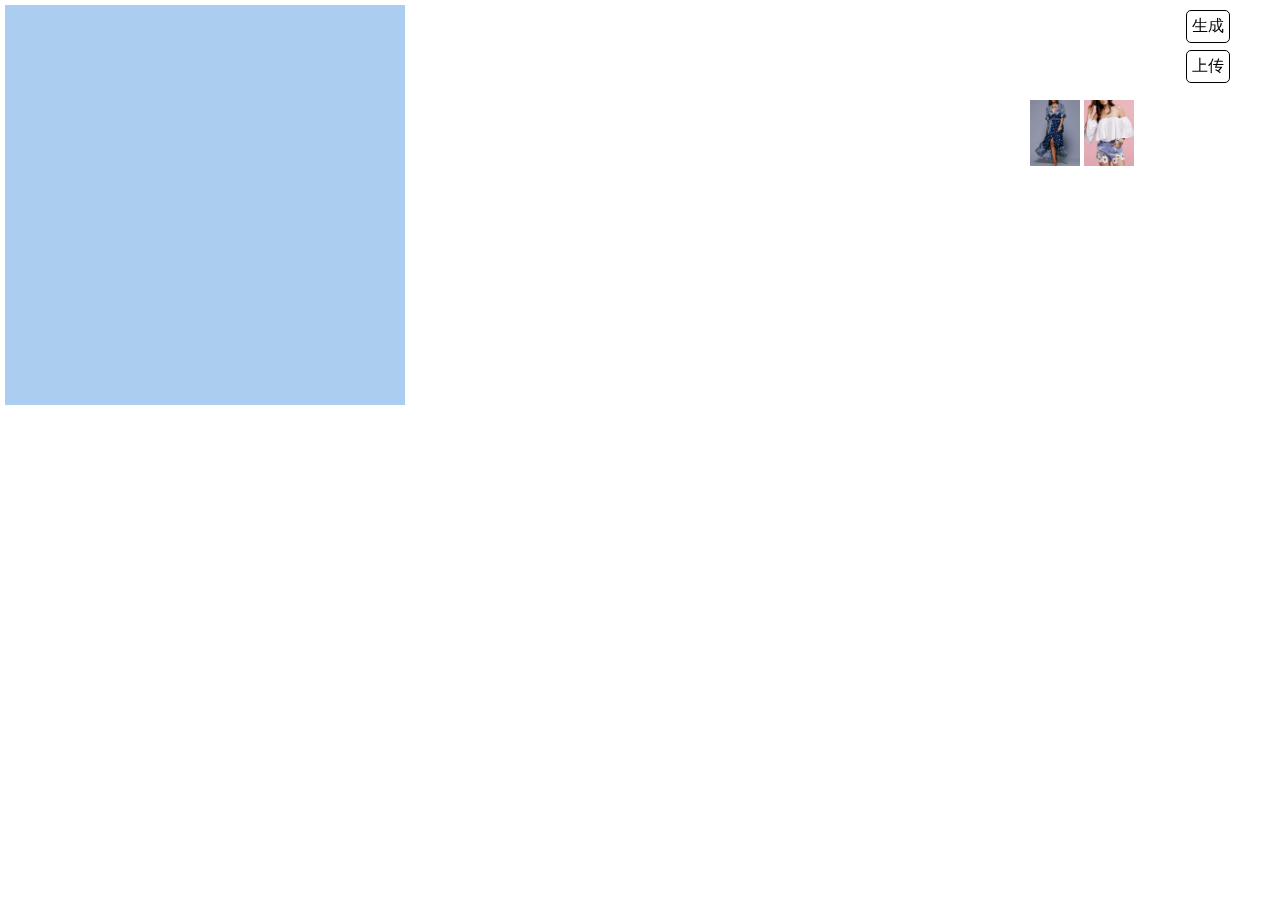
==== index.html @ 32ef7ffd "08-23 web test" ====
<!DOCTYPE html>
<html>
  <head>
    <title></title>
    <meta http-equiv="Content-Type" content="text/html; charset=UTF-8">
    <link rel="stylesheet" href="style.css"/>
  </head>
  <body>
    <div id="ele">


      <!--<div class="drag" data-type="drag">-->
        <!--<div data-type="cRightDown" class="dragDot cRightDown"></div>-->
        <!--<div data-type="cLeftDown" class="dragDot cLeftDown"></div>-->
        <!--<div data-type="cRightUp" class="dragDot cRightUp"></div>-->
        <!--<div data-type="cLeftUp" class="dragDot cLeftUp"></div>-->
        <!--<div data-type="cRight" class="dragDot cRight"></div>-->
        <!--<div data-type="cDown" class="dragDot cDown"></div>-->
        <!--<div data-type="cLeft" class="dragDot cLeft"></div>-->
        <!--<div data-type="cUp" class="dragDot cUp"></div>-->
      <!--</div>-->
    </div>

    <div class="dragWrap">
        <img src="1.jpg" width="50px" title="拖拽我" draggable="true" class="drag-item">
        <img src="2.jpg" width="50px" title="拖拽我" draggable="true" class="drag-item">
    </div>

    <!--生成图片区域-->
    <div id="wrap">
    </div>

    <div class="cacheEle">
        <div data-type="cRightDown" class="dragDot cRightDown"></div>
        <div data-type="cLeftDown" class="dragDot cLeftDown"></div>
        <div data-type="cRightUp" class="dragDot cRightUp"></div>
        <div data-type="cLeftUp" class="dragDot cLeftUp"></div>
        <div data-type="cRight" class="dragDot cRight"></div>
        <div data-type="cDown" class="dragDot cDown"></div>
        <div data-type="cLeft" class="dragDot cLeft"></div>
        <div data-type="cUp" class="dragDot cUp"></div>
    </div>

    <div class="go">生成</div>
    <div class="upload">上传</div>
    <script src="jquery2.0.3.js"></script>
    <script type="text/javascript" src="html2canvas.js"></script>
    <script src="drag.js"></script>
    <script src="makeimg.js "></script>

  </body>
</html>
---- style.css ----
*{padding: 0;margin: 0;}
#ele{width:400px;height: 400px;position:relative;margin-bottom: 50px;overflow: hidden;background: #abcdef;margin: 5px 0 0 5px;}
.active{border: 4px dashed #ffa000;}
.img{position: absolute;}
.img1{left: 20px;top: 30px;width:300px;}
.img2{left: 60px;top: 70px;width:160px;transform: rotate(75deg); }

.go{position: fixed;right: 50px;top: 10px;cursor: pointer;border: 1px solid #000;border-radius: 5px;padding: 5px;}
.upload{position: fixed;right: 50px;top: 50px;cursor: pointer;border: 1px solid #000;border-radius: 5px;padding: 5px;}

.drag{width: 100px;height: 100px;position: absolute;border: 1px dashed #eee;cursor: move;box-sizing: border-box;z-index: 999;background: rgba(221,221,221,.5);text-align: center;}
.drag img{height: 100%;}
.dragDot{width: 6px;height: 6px;background: #fff;border: 1px solid #888;position: absolute;opacity: 0.8;}
.cLeftUp{top: -4px;left: -4px;cursor: nw-resize;}
.cUp{top: -4px;left: 50%;margin-left: -4px;cursor: n-resize;}
.cRightUp{top: -4px;right: -4px;cursor: ne-resize;}
.cRight{right: -4px;top: 50%;margin-top: -4px;cursor: e-resize;}
.cRightDown{bottom: -4px;right: -4px;cursor: se-resize;}
.cDown{bottom: -4px;left: 50%;margin-left: -4px;cursor: s-resize;}
.cLeftDown{bottom: -4px;left: -4px;cursor: sw-resize;}
.cLeft{left: -4px;top: 50%;margin-top: -4px;cursor: w-resize;}
.drag.active{border: none;background: none;}
.drag.active div{display: none;}

#wrap{margin-top: 10px;}

.dragWrap{width: 200px;position: fixed;right: 50px;top: 100px;}
.dragWrap div{cursor: pointer;margin-top: 10px}

.cacheEle{display: none;}
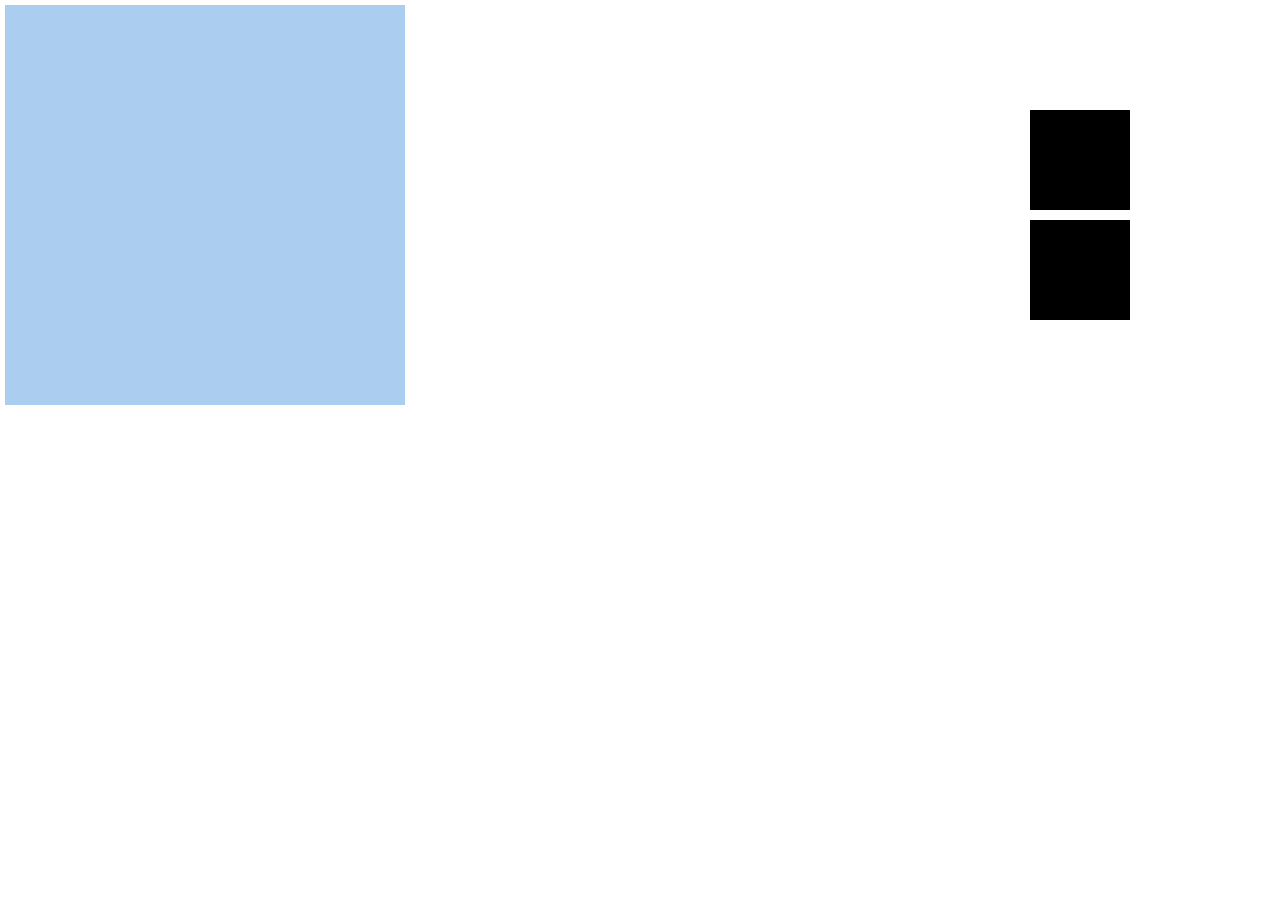
==== commit 3b30664a: "08-23 web test1" ====
--- a/index.html
+++ b/index.html
@@ -1,33 +1,19 @@
 <!DOCTYPE html>
-<html>
-  <head>
-    <title></title>
-    <meta http-equiv="Content-Type" content="text/html; charset=UTF-8">
+<html lang="en">
+<head>
+    <meta charset="UTF-8">
+    <title>demo</title>
     <link rel="stylesheet" href="style.css"/>
-  </head>
-  <body>
-    <div id="ele">
+</head>
+<body>
 
-
-      <!--<div class="drag" data-type="drag">-->
-        <!--<div data-type="cRightDown" class="dragDot cRightDown"></div>-->
-        <!--<div data-type="cLeftDown" class="dragDot cLeftDown"></div>-->
-        <!--<div data-type="cRightUp" class="dragDot cRightUp"></div>-->
-        <!--<div data-type="cLeftUp" class="dragDot cLeftUp"></div>-->
-        <!--<div data-type="cRight" class="dragDot cRight"></div>-->
-        <!--<div data-type="cDown" class="dragDot cDown"></div>-->
-        <!--<div data-type="cLeft" class="dragDot cLeft"></div>-->
-        <!--<div data-type="cUp" class="dragDot cUp"></div>-->
-      <!--</div>-->
-    </div>
+    <div id="ele"></div>
 
     <div class="dragWrap">
-        <img src="1.jpg" width="50px" title="拖拽我" draggable="true" class="drag-item">
-        <img src="2.jpg" width="50px" title="拖拽我" draggable="true" class="drag-item">
-    </div>
 
-    <!--生成图片区域-->
-    <div id="wrap">
+        <div style="width: 100px;height: 100px;background-color: black" draggable="true" class="drag-item"></div>
+        <div style="width: 100px;height: 100px;background-color: black" draggable="true" class="drag-item"></div>
+
     </div>
 
     <div class="cacheEle">
@@ -41,12 +27,89 @@
         <div data-type="cUp" class="dragDot cUp"></div>
     </div>
 
-    <div class="go">生成</div>
-    <div class="upload">上传</div>
     <script src="jquery2.0.3.js"></script>
-    <script type="text/javascript" src="html2canvas.js"></script>
-    <script src="drag.js"></script>
-    <script src="makeimg.js "></script>
 
-  </body>
-</html>
+
+    <script>
+
+
+        var $container = $('#ele');   //移入的容器
+        var $dragItem = $('.drag-item'); // 可以拖动的元素
+        var eleDrag = null; //当前被拖动的元素
+
+        var endPosition = {left : '', top : ''};  // 放开元素时的鼠标坐标
+        $dragItem.on('selectstart',function(){
+            return false;
+        });
+
+
+
+        $dragItem.on('dragstart',function(ev){
+            // 拖拽开始
+            ev.originalEvent.dataTransfer.effectAllowed = 'move';
+            eleDrag = ev.target;
+            return true;
+        }).on('dragend',function(ev){
+            eleDrag = null;
+            return false;
+        });
+
+        $container.on('dragover',function(ev){
+            ev.preventDefault();
+            return true;
+        }).on('dragenter',function(ev){
+
+            $(this).toggleClass('active');
+            return true;
+        }).on('drop',function(ev){
+            endPosition.left = ev.originalEvent.x;
+            endPosition.top = ev.originalEvent.y;
+
+            if(eleDrag){
+                setHtml(eleDrag)
+            }
+            $(this).toggleClass('active');
+        });
+
+        function setHtml(eleDrag){
+
+            var src = $(eleDrag).attr('src');
+            var $img = $('<img>');
+            var $dragEle = $('<div>');
+            var directionBtn = $('.cacheEle').html();
+            //var cloneStyle=$('eleDrag').css("background-color",'black')
+
+            //console.log(cloneStyle)
+
+
+
+            $img.attr('src',$(eleDrag).attr('src')).attr('data-type','drag');
+
+            $dragEle.addClass('drag');
+//            $dragEle.attr('data-type','drag').html($img);
+
+            $dragEle.html('<div>')
+            $dragEle.css({"background-color":'black'})
+            $dragEle.append(directionBtn);
+
+            $dragEle.css({
+
+                'left' : endPosition.left - (100/2),
+                'top' : endPosition.top - (100/2),
+            });
+            $container.append($dragEle);
+
+        }
+
+
+
+
+
+
+
+    </script>
+
+
+
+</body>
+</html>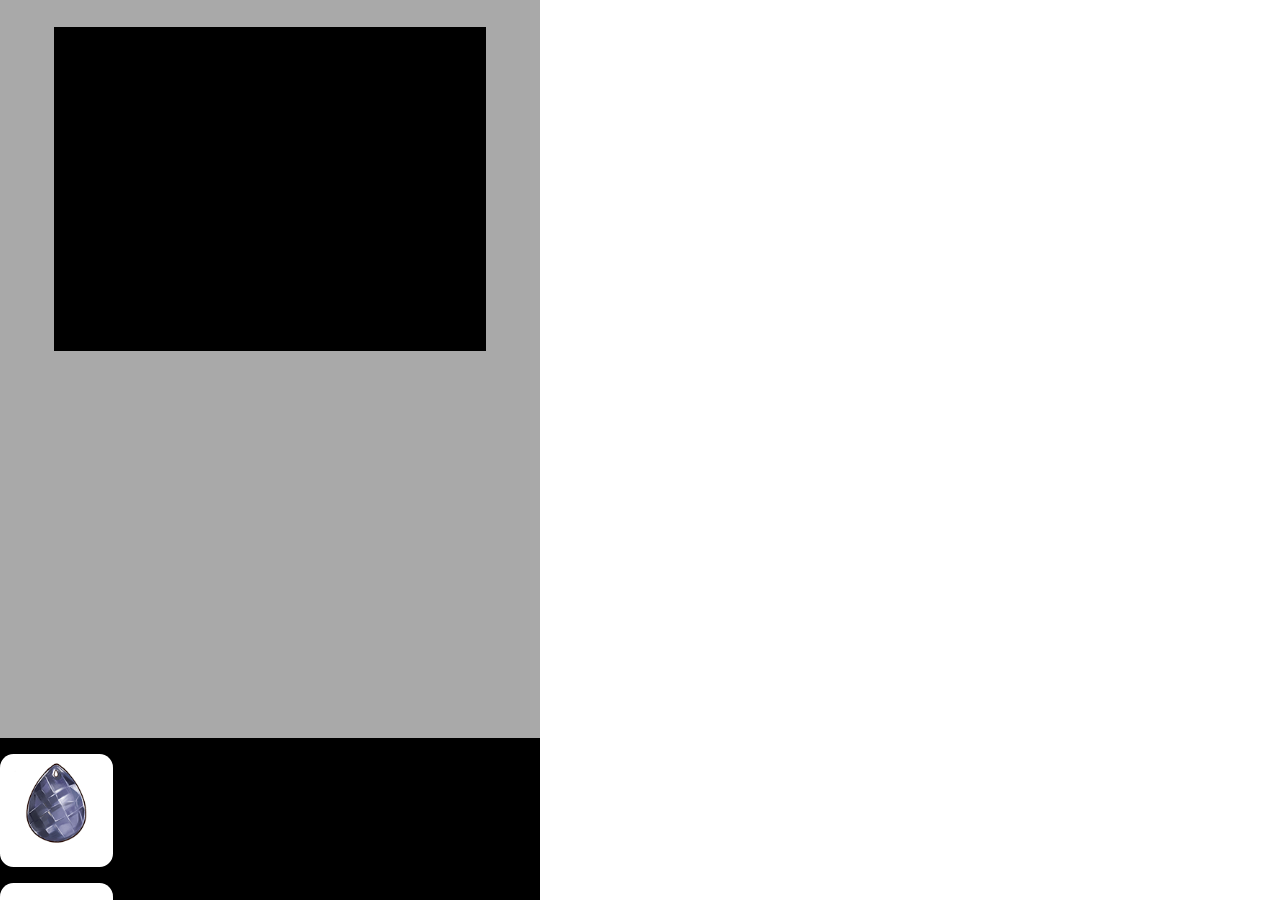
==== commit d613bbf6: "08-27 web stickers" ====
--- a/index.html
+++ b/index.html
@@ -2,112 +2,117 @@
 <html lang="en">
 <head>
     <meta charset="UTF-8">
-    <title>demo</title>
-    <link rel="stylesheet" href="style.css"/>
+    <title>stickers-demo</title>
+    <link rel="stylesheet" href="./css/style.css">
+    <link rel="stylesheet" href="./css/swiper.css">
+
+    <script>
+        !function(a,b){function c(){var b=f.getBoundingClientRect().width;b/i>540&&(b=540*i);var c=b/10;f.style.fontSize=c+"px",k.rem=a.rem=c}var d,e=a.document,f=e.documentElement,g=e.querySelector('meta[name="viewport"]'),h=e.querySelector('meta[name="flexible"]'),i=0,j=0,k=b.flexible||(b.flexible={});if(g){console.warn("将根据已有的meta标签来设置缩放比例");var l=g.getAttribute("content").match(/initial\-scale=([\d\.]+)/);l&&(j=parseFloat(l[1]),i=parseInt(1/j))}else if(h){var m=h.getAttribute("content");if(m){var n=m.match(/initial\-dpr=([\d\.]+)/),o=m.match(/maximum\-dpr=([\d\.]+)/);n&&(i=parseFloat(n[1]),j=parseFloat((1/i).toFixed(2))),o&&(i=parseFloat(o[1]),j=parseFloat((1/i).toFixed(2)))}}if(!i&&!j){var p=a.navigator.userAgent,q=(!!p.match(/android/gi),!!p.match(/iphone/gi)),r=q&&!!p.match(/OS 9_3/),s=a.devicePixelRatio;i=q&&!r?s>=3&&(!i||i>=3)?3:s>=2&&(!i||i>=2)?2:1:1,j=1/i}if(f.setAttribute("data-dpr",i),!g)if(g=e.createElement("meta"),g.setAttribute("name","viewport"),g.setAttribute("content","initial-scale="+j+", maximum-scale="+j+", minimum-scale="+j+", user-scalable=no"),f.firstElementChild)f.firstElementChild.appendChild(g);else{var t=e.createElement("a");t.appendChild(g),e.write(t.innerHTML)}a.addEventListener("resize",function(){clearTimeout(d),d=setTimeout(c,300)},!1),a.addEventListener("pageshow",function(a){a.persisted&&(clearTimeout(d),d=setTimeout(c,300))},!1),"complete"===e.readyState?e.body.style.fontSize=12*i+"px":e.addEventListener("DOMContentLoaded",function(){e.body.style.fontSize=12*i+"px"},!1),c(),k.dpr=a.dpr=i,k.refreshRem=c,k.rem2px=function(a){var b=parseFloat(a)*this.rem;return"string"==typeof a&&a.match(/rem$/)&&(b+="px"),b},k.px2rem=function(a){var b=parseFloat(a)/this.rem;return"string"==typeof a&&a.match(/px$/)&&(b+="rem"),b}}(window,window.lib||(window.lib={}));
+    </script>
+
+
+
 </head>
 <body>
 
-    <div id="ele"></div>
+  <section class="main">
 
-    <div class="dragWrap">
+      <div class="platform">
 
-        <div style="width: 100px;height: 100px;background-color: black" draggable="true" class="drag-item"></div>
-        <div style="width: 100px;height: 100px;background-color: black" draggable="true" class="drag-item"></div>
+          <div class="shoe-platform"></div>
 
-    </div>
+      </div>
+      <div class="stickers">
 
-    <div class="cacheEle">
-        <div data-type="cRightDown" class="dragDot cRightDown"></div>
-        <div data-type="cLeftDown" class="dragDot cLeftDown"></div>
-        <div data-type="cRightUp" class="dragDot cRightUp"></div>
-        <div data-type="cLeftUp" class="dragDot cLeftUp"></div>
-        <div data-type="cRight" class="dragDot cRight"></div>
-        <div data-type="cDown" class="dragDot cDown"></div>
-        <div data-type="cLeft" class="dragDot cLeft"></div>
-        <div data-type="cUp" class="dragDot cUp"></div>
-    </div>
-
-    <script src="jquery2.0.3.js"></script>
-
-
-    <script>
-
-
-        var $container = $('#ele');   //移入的容器
-        var $dragItem = $('.drag-item'); // 可以拖动的元素
-        var eleDrag = null; //当前被拖动的元素
-
-        var endPosition = {left : '', top : ''};  // 放开元素时的鼠标坐标
-        $dragItem.on('selectstart',function(){
-            return false;
-        });
+          <div class="swiper-container">
+              <div class="swiper-wrapper">
 
 
 
-        $dragItem.on('dragstart',function(ev){
-            // 拖拽开始
-            ev.originalEvent.dataTransfer.effectAllowed = 'move';
-            eleDrag = ev.target;
-            return true;
-        }).on('dragend',function(ev){
-            eleDrag = null;
-            return false;
-        });
+              </div>
+          </div>
 
-        $container.on('dragover',function(ev){
-            ev.preventDefault();
-            return true;
-        }).on('dragenter',function(ev){
 
-            $(this).toggleClass('active');
-            return true;
-        }).on('drop',function(ev){
-            endPosition.left = ev.originalEvent.x;
-            endPosition.top = ev.originalEvent.y;
-
-            if(eleDrag){
-                setHtml(eleDrag)
-            }
-            $(this).toggleClass('active');
-        });
-
-        function setHtml(eleDrag){
-
-            var src = $(eleDrag).attr('src');
-            var $img = $('<img>');
-            var $dragEle = $('<div>');
-            var directionBtn = $('.cacheEle').html();
-            //var cloneStyle=$('eleDrag').css("background-color",'black')
-
-            //console.log(cloneStyle)
+      </div>
 
 
 
-            $img.attr('src',$(eleDrag).attr('src')).attr('data-type','drag');
+  </section>
 
-            $dragEle.addClass('drag');
-//            $dragEle.attr('data-type','drag').html($img);
-
-            $dragEle.html('<div>')
-            $dragEle.css({"background-color":'black'})
-            $dragEle.append(directionBtn);
-
-            $dragEle.css({
-
-                'left' : endPosition.left - (100/2),
-                'top' : endPosition.top - (100/2),
-            });
-            $container.append($dragEle);
-
-        }
+  <script src="./js/zepto.min.js"></script>
+  <script src="./js/swiper.min.js"></script>
+  <script src="./js/common.js"></script>
+  <script src="./js/Sticker.js"></script>
+  <script src="./js/canvas.js"></script>
 
 
 
+  <script>
+
+
+      var swiperStickers = function() {
+          var count = 9;
+          var stickers = '';
+          for (var i=1; i <= count; i++) {
+
+              stickers += '<div class="swiper-slide sticker" data-sticker-id="' + i + '"> <img src="images/platform/shoe1/s-'+i+'.png"> </div>';
+
+          }
+
+          $('.swiper-wrapper').html(stickers);
 
 
 
+      }
 
-    </script>
+      swiperStickers()
+
+      var stickerFlowId = 0;
+
+      var swiper = new Swiper('.swiper-container', {
+          slidesPerView: 4,
+          spaceBetween: 30,
+          freeMode: true,
+
+      });
+
+      $('.sticker').on('click', function(){
+
+          var stickerId = $(this).data('stickerId');
+
+
+          console.log(getStickerUrl(1-1, stickerId))
+
+
+          var sticker = new Sticker(getStickerUrl(1-1, stickerId), {
+
+              parentContainer: '.shoe-platform',
+              container: '.sticker-' + stickerId + '-' + stickerFlowId,
+              w: 150/75,
+              h: 150/75
+          })
+          sticker.init();
+          stickerFlowId++;
+
+
+      });
+
+
+      var currentShoeId=0  //背景图ID
+      var imgUrlPrefix='./images'
+      var shoeId="1-1"
+
+
+      var getStickerUrl = function(shoeId, i) {
+
+          return imgUrlPrefix + '/platform/shoe1/s-' + i + '.png';
+      }
+
+      
+
+
+
+  </script>
 
 
 
--- a/css/style.css
+++ b/css/style.css
@@ -0,0 +1,182 @@
+body { max-width:10rem;}
+html, body, section { width: 100%; height: 100%; position: relative; }
+* { padding: 0; margin: 0; -webkit-tap-highlight-color: transparent; -webkit-appearance: none; }
+
+.main{
+
+    position: relative;
+    width: 100%;
+    height: 100%;
+    background-color: darkgrey;
+    overflow: hidden;
+
+}
+
+.platform{
+
+    z-index: 101;
+    overflow: hidden;
+    position:relative;
+    width: 8rem;
+    height: 6rem;
+    background-color: black;
+    margin: 0 auto;
+    margin-top: .5rem;
+
+}
+
+.shoe-platform {
+
+    height:6rem;
+    width:8rem;
+    text-align: center;
+}
+
+
+.platform .sticker-control-del{
+
+    display: none;
+    position: absolute;
+    height:.69333rem;
+    width:.69333rem;
+
+    top:-.34667rem;
+    left:-.34667rem;
+    background: url('../images/platform/control_delete.png');
+    background-size: contain;
+
+}
+.platform .sticker-control-move{
+
+    display: none;
+    position: absolute;
+    height:.69333rem;
+    width:.69333rem;
+    top:-.34667rem;
+    right:-.34667rem;
+    background: url('../images/platform/control_move.png');
+    background-size: contain;
+
+
+}
+
+.platform .sticker-control-scale {
+    display: none;
+    position: absolute;
+    height:.69333rem;
+    width:.69333rem;
+    bottom:-.34667rem;
+    right:-.34667rem;
+    background: url('../images/platform/control_scale.png');
+    background-size: contain;
+}
+
+
+.shoe-sticker {
+
+    padding: 2px;
+}
+
+.sticker-control-img {
+
+    width: 100%;
+    height: 100%;
+
+}
+.shoe-sticker.isActive {
+
+
+    border: 2px solid #fff;
+    padding: 0;
+
+}
+
+.shoe-sticker.isActive .sticker-control-del{
+
+    display: block;
+}
+.shoe-sticker.isActive .sticker-control-move{
+
+    display: block;
+}
+.shoe-sticker.isActive .sticker-control-scale {
+
+    display: block;
+}
+
+
+
+
+/*.platform .sticker-control-del {*/
+    /*top:-.34667rem;*/
+    /*left:-.34667rem;*/
+    /*background: url('../images/platform/control_delete.png');*/
+    /*background-size: contain;*/
+/*}*/
+/*.platform .sticker-control-move {*/
+    /*top:-.34667rem;*/
+    /*right:-.34667rem;*/
+    /*background: url('../images/platform/control_move.png');*/
+    /*background-size: contain;*/
+/*}*/
+/*.platform .sticker-control-scale {*/
+    /*bottom:-.34667rem;*/
+    /*right:-.34667rem;*/
+    /*background: url('../images/platform/control_scale.png');*/
+    /*background-size: contain;*/
+/*}*/
+
+
+
+.stickers{
+
+    position: absolute;
+    width: 100%;
+    height: 3rem;
+    background-color: black;
+    bottom: 0rem;
+
+
+}
+
+.sticker {
+
+    position: relative;
+    margin-top: .3rem;
+    /*margin-right: .25rem;*/
+    /*padding: .15rem;*/
+    background-color:white;
+    border-radius: .25rem;
+
+}
+
+.sticker img {
+
+    width: 2rem;
+    height: 2rem;
+
+
+
+}
+
+.swiper-slide {
+
+    text-align: center;
+    font-size: 18px;
+    background: #fff;
+
+    /* Center slide text vertically */
+    /*display: -webkit-box;*/
+    /*display: -ms-flexbox;*/
+    /*display: -webkit-flex;*/
+    /*display: flex;*/
+    /*-webkit-box-pack: center;*/
+    /*-ms-flex-pack: center;*/
+    /*-webkit-justify-content: center;*/
+    /*justify-content: center;*/
+    /*-webkit-box-align: center;*/
+    /*-ms-flex-align: center;*/
+    /*-webkit-align-items: center;*/
+    /*align-items: center;*/
+}
+
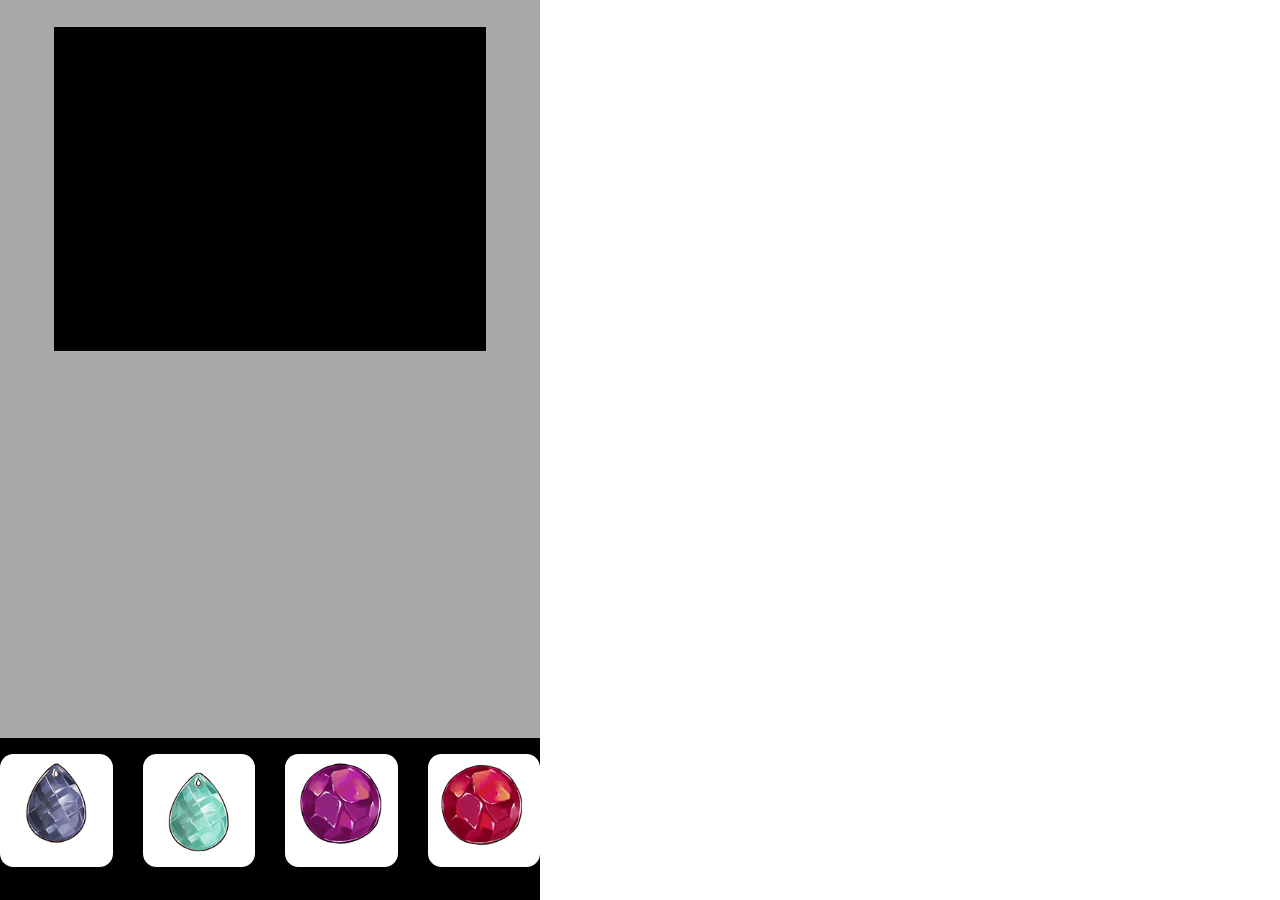
==== commit 0214f814: "08-27 web stickers" ====
--- a/index.html
+++ b/index.html
@@ -4,7 +4,7 @@
     <meta charset="UTF-8">
     <title>stickers-demo</title>
     <link rel="stylesheet" href="./css/style.css">
-    <link rel="stylesheet" href="./css/swiper.css">
+    <link rel="stylesheet" href="./css/swiper.min.css">
 
     <script>
         !function(a,b){function c(){var b=f.getBoundingClientRect().width;b/i>540&&(b=540*i);var c=b/10;f.style.fontSize=c+"px",k.rem=a.rem=c}var d,e=a.document,f=e.documentElement,g=e.querySelector('meta[name="viewport"]'),h=e.querySelector('meta[name="flexible"]'),i=0,j=0,k=b.flexible||(b.flexible={});if(g){console.warn("将根据已有的meta标签来设置缩放比例");var l=g.getAttribute("content").match(/initial\-scale=([\d\.]+)/);l&&(j=parseFloat(l[1]),i=parseInt(1/j))}else if(h){var m=h.getAttribute("content");if(m){var n=m.match(/initial\-dpr=([\d\.]+)/),o=m.match(/maximum\-dpr=([\d\.]+)/);n&&(i=parseFloat(n[1]),j=parseFloat((1/i).toFixed(2))),o&&(i=parseFloat(o[1]),j=parseFloat((1/i).toFixed(2)))}}if(!i&&!j){var p=a.navigator.userAgent,q=(!!p.match(/android/gi),!!p.match(/iphone/gi)),r=q&&!!p.match(/OS 9_3/),s=a.devicePixelRatio;i=q&&!r?s>=3&&(!i||i>=3)?3:s>=2&&(!i||i>=2)?2:1:1,j=1/i}if(f.setAttribute("data-dpr",i),!g)if(g=e.createElement("meta"),g.setAttribute("name","viewport"),g.setAttribute("content","initial-scale="+j+", maximum-scale="+j+", minimum-scale="+j+", user-scalable=no"),f.firstElementChild)f.firstElementChild.appendChild(g);else{var t=e.createElement("a");t.appendChild(g),e.write(t.innerHTML)}a.addEventListener("resize",function(){clearTimeout(d),d=setTimeout(c,300)},!1),a.addEventListener("pageshow",function(a){a.persisted&&(clearTimeout(d),d=setTimeout(c,300))},!1),"complete"===e.readyState?e.body.style.fontSize=12*i+"px":e.addEventListener("DOMContentLoaded",function(){e.body.style.fontSize=12*i+"px"},!1),c(),k.dpr=a.dpr=i,k.refreshRem=c,k.rem2px=function(a){var b=parseFloat(a)*this.rem;return"string"==typeof a&&a.match(/rem$/)&&(b+="px"),b},k.px2rem=function(a){var b=parseFloat(a)/this.rem;return"string"==typeof a&&a.match(/px$/)&&(b+="rem"),b}}(window,window.lib||(window.lib={}));
